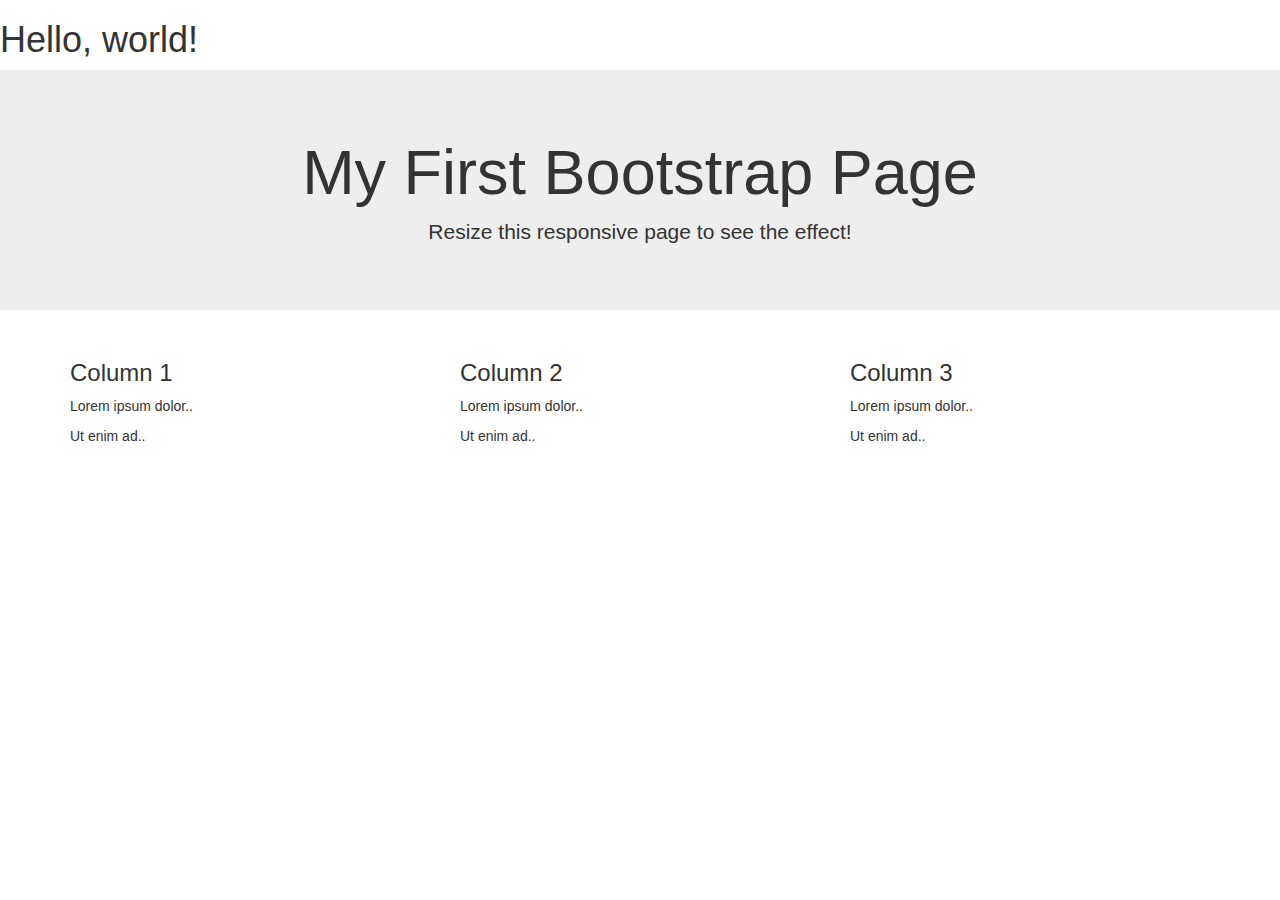
==== bootstraptest.html @ 21c0da61 "jh" ====
<!DOCTYPE html>
<html lang="en">
  <head>
    <meta charset="utf-8">
    <meta http-equiv="X-UA-Compatible" content="IE=edge">
    <meta name="viewport" content="width=device-width, initial-scale=1">
    <!-- The above 3 meta tags *must* come first in the head; any other head content must come *after* these tags -->
    <title>Bootstrap 101 Template</title>

    <!-- Bootstrap -->
    <link href="css/bootstrap.min.css" rel="stylesheet">

    <!-- HTML5 shim and Respond.js for IE8 support of HTML5 elements and media queries -->
    <!-- WARNING: Respond.js doesn't work if you view the page via file:// -->
    <!--[if lt IE 9]>
      <script src="https://oss.maxcdn.com/html5shiv/3.7.3/html5shiv.min.js"></script>
      <script src="https://oss.maxcdn.com/respond/1.4.2/respond.min.js"></script>
    <![endif]-->
  </head>
  <body>
    <h1>Hello, world!</h1>
    <div class="jumbotron text-center">
     <h1>My First Bootstrap Page</h1>
     <p>Resize this responsive page to see the effect!</p>
    </div>

    <div class="container">
     <div class="row">
       <div class="col-sm-4">
         <h3>Column 1</h3>
         <p>Lorem ipsum dolor..</p>
         <p>Ut enim ad..</p>
       </div>
       <div class="col-sm-4">
         <h3>Column 2</h3>
         <p>Lorem ipsum dolor..</p>
         <p>Ut enim ad..</p>
       </div>
       <div class="col-sm-4">
         <h3>Column 3</h3>
         <p>Lorem ipsum dolor..</p>
         <p>Ut enim ad..</p>
       </div>
     </div>
    </div> 

    <!-- jQuery (necessary for Bootstrap's JavaScript plugins) -->
    <script src="https://ajax.googleapis.com/ajax/libs/jquery/1.12.4/jquery.min.js"></script>
    <!-- Include all compiled plugins (below), or include individual files as needed -->
    <script src="js/bootstrap.min.js"></script>
  </body>
</html>
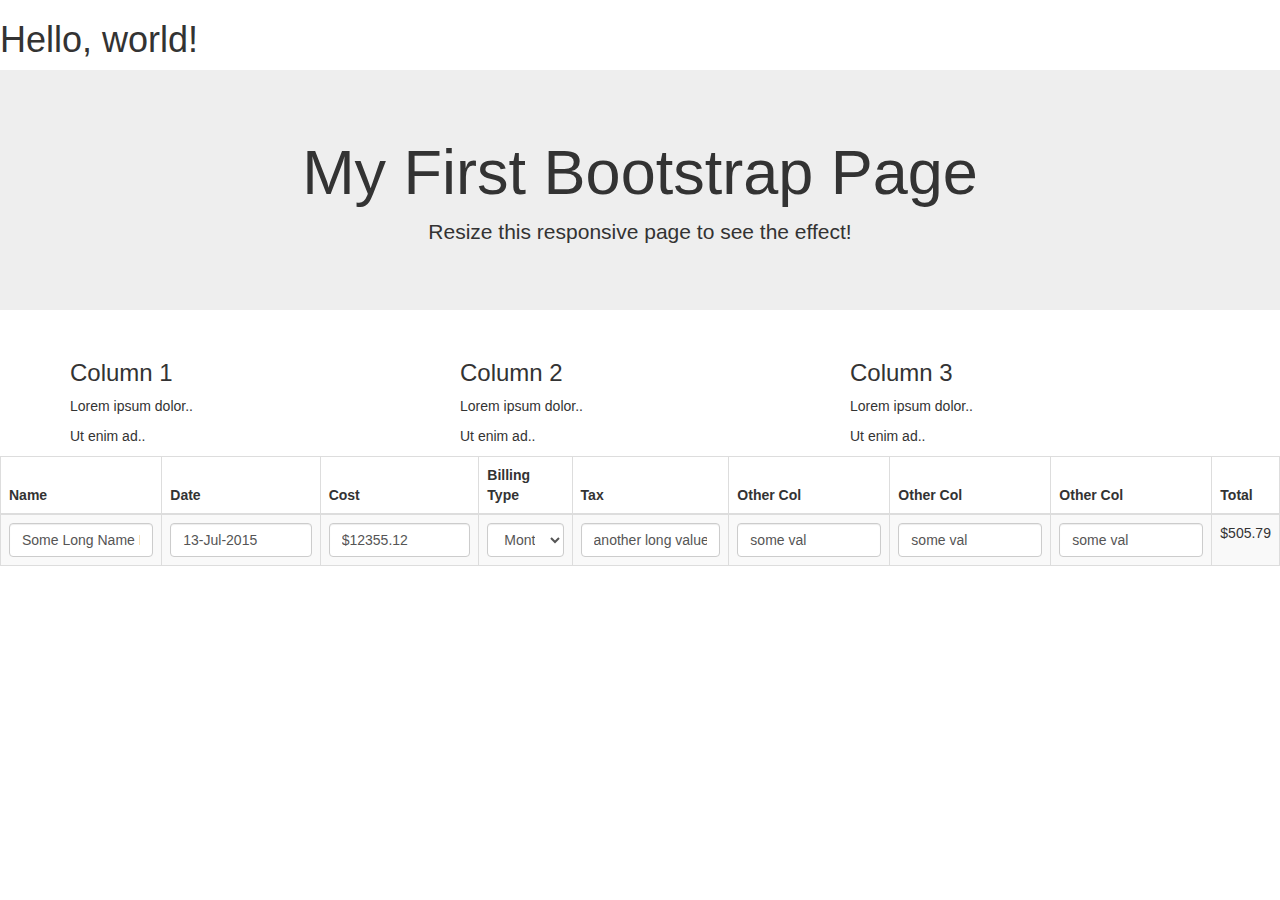
==== commit 401011af: "general updates to formatting" ====
--- a/bootstraptest.html
+++ b/bootstraptest.html
@@ -42,11 +42,47 @@
          <p>Ut enim ad..</p>
        </div>
      </div>
-    </div> 
+    </div>
 
     <!-- jQuery (necessary for Bootstrap's JavaScript plugins) -->
     <script src="https://ajax.googleapis.com/ajax/libs/jquery/1.12.4/jquery.min.js"></script>
     <!-- Include all compiled plugins (below), or include individual files as needed -->
     <script src="js/bootstrap.min.js"></script>
+
+    <form class="form-horizontal">
+    <div class="table-responsive">
+        <table class="table table-bordered table-striped table-highlight">
+            <thead>
+                <th>Name</th>
+                <th>Date</th>
+                <th>Cost</th>
+                <th>Billing Type</th>
+                <th>Tax</th>
+                <th>Other Col</th>
+                <th>Other Col</th>
+                <th>Other Col</th>
+                <th>Total</th>
+            </thead>
+            <tbody>
+                <tr>
+                    <td><input type="text" class="form-control" value="Some Long Name Here"/></td>
+                    <td><input type="text" class="form-control" value="13-Jul-2015"/></td>
+                    <td><input type="text" class="form-control" value="$12355.12"/></td>
+                    <td>
+                        <select class="form-control">
+                            <option>Monthly</option>
+                            <option>Yearly</option>
+                        </select>
+                    </td>
+                    <td><input type="text" class="form-control" value="another long value"/></td>
+                    <td><input type="text" class="form-control" value="some val"/></td>
+                    <td><input type="text" class="form-control" value="some val"/></td>
+                    <td><input type="text" class="form-control" value="some val"/></td>
+                    <td>$505.79</td>
+                </tr>
+            </tbody>
+        </table>
+    </div>
+</form>
   </body>
 </html>
